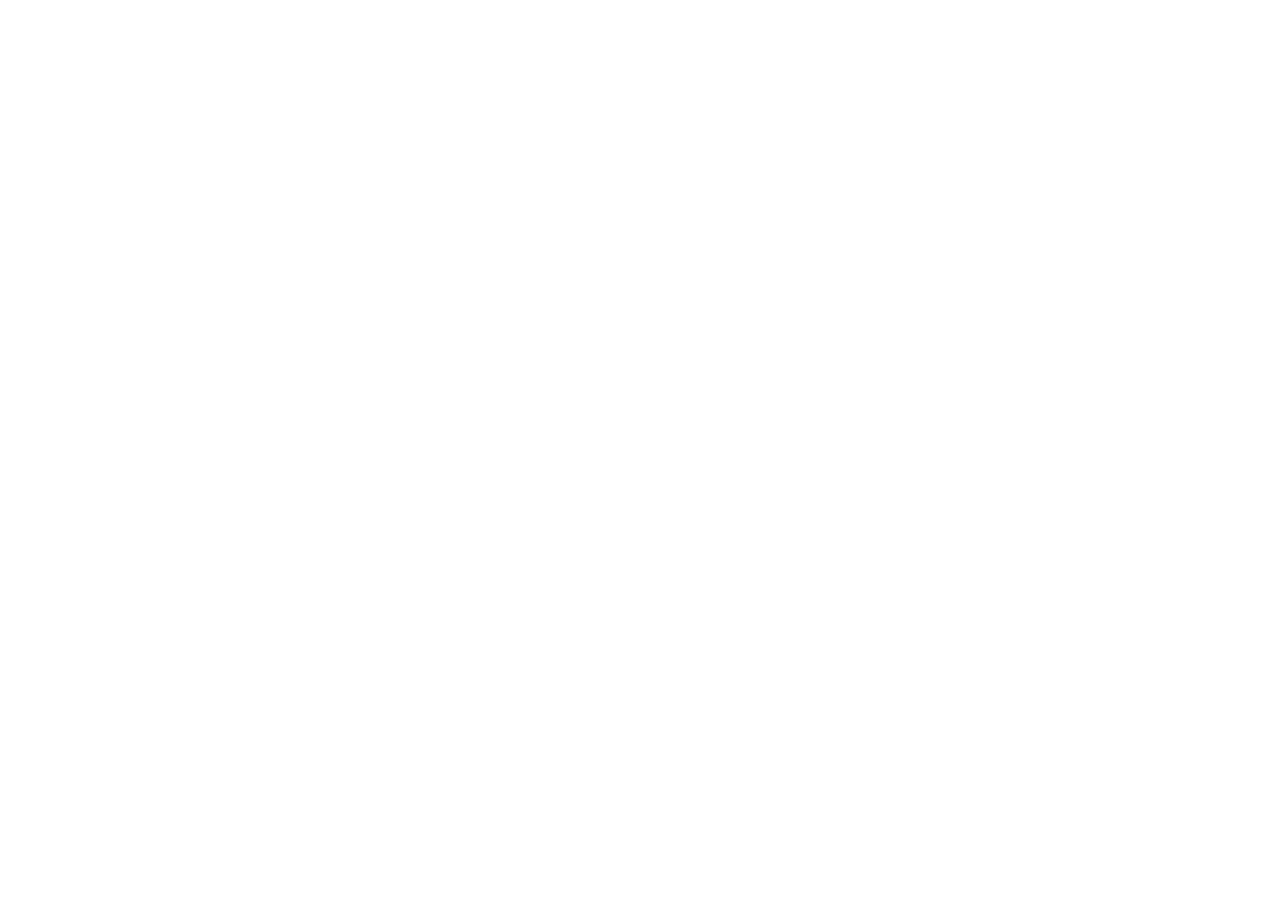
==== poc/indexedDB.html @ 97c6e1c2 "Database Proof of concept" ====
<!DOCTYPE html>
<html lang="en">
<head>
  <meta charset="UTF-8">
  <meta name="viewport" content="width=device-width, initial-scale=1.0">
  <title>Index DB Demo</title>
</head>
<body>
  

  <script>

    let db;

    let dbRequest = indexedDB.open("Gallery"); 

    console.log(dbRequest);

    dbRequest.onupgradeneeded = function(e) {

      console.log("In upgrade Event");

      db = e.target.result;

      console.log(db);
    }

    dbRequest.onsuccess = function(e) {
      console.log("In Success Event");
       db = e.target.result;
       console.log(db);
    }
      
 // these two function are required in order for indexeddb to run



  </script>
</body>
</html>
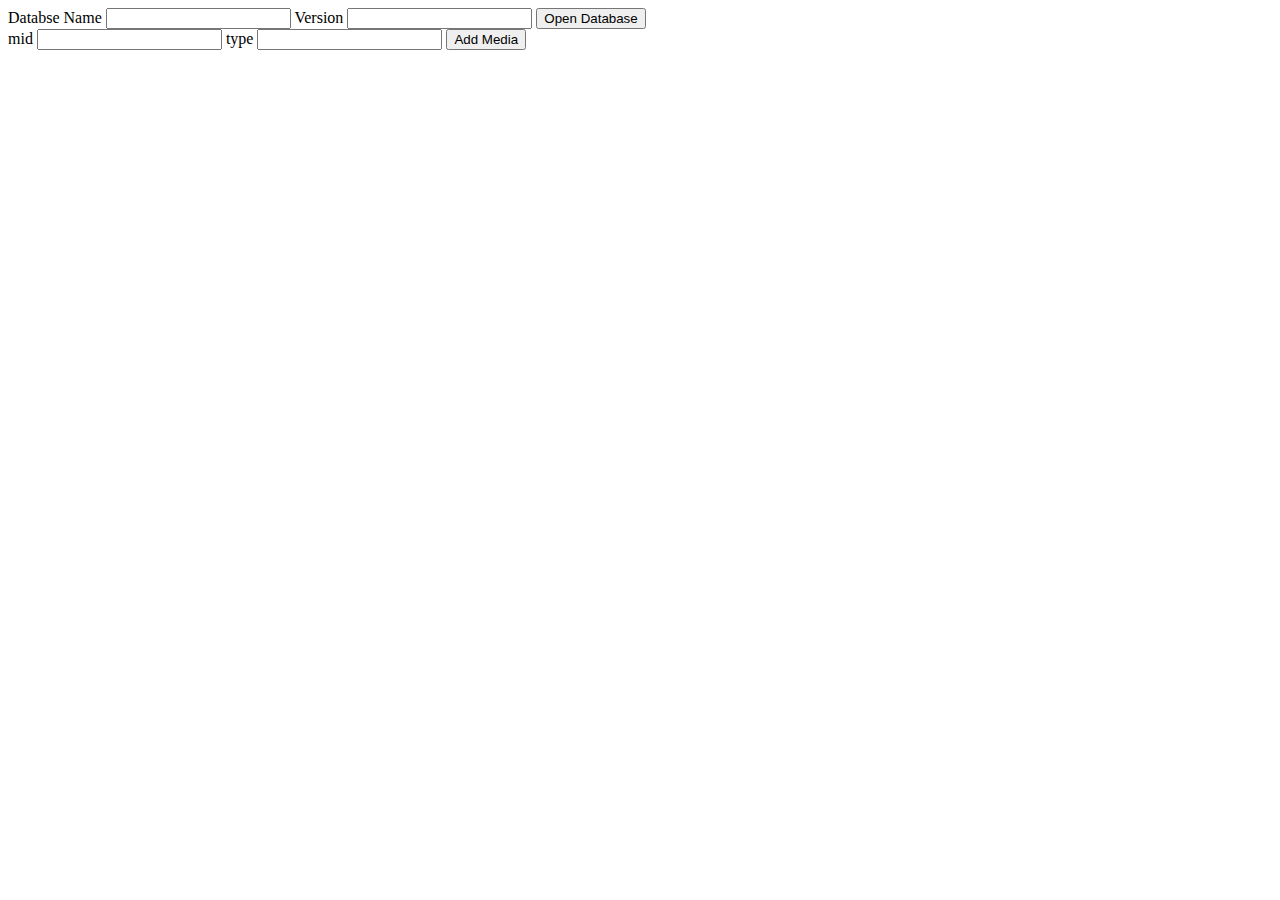
==== commit 7f8d7fb5: "Added comments" ====
--- a/poc/indexedDB.html
+++ b/poc/indexedDB.html
@@ -6,32 +6,89 @@
   <title>Index DB Demo</title>
 </head>
 <body>
+
+  <div>
+
+    Databse Name <input id = "Database-name" type = "text">
+    Version <input id = "Database-version" type="text">
+    <button id ="openDB">Open Database</button>
+  </div>
+
+  <div>
+
+    mid <input id = "media-id" type="text">
+    type <input id = "media-type" type="text">
+    <button id = "addMedia">Add Media</button>
+  </div>
   
 
   <script>
 
     let db;
 
-    let dbRequest = indexedDB.open("Gallery"); 
+    let dbVersion = document.querySelector("#Database-name");
+    let dbVersion = document.querySelector("#Database-version");
+    let openDBBtn = document.querySelector("#openDB");
 
-    console.log(dbRequest);
+    let mid = document.querySelector("media-id");
+    let mediaType = document.querySelector("#media-type");
+      let addMediaBtn = document.querySelector("#addMedia");
 
-    dbRequest.onupgradeneeded = function(e) {
+      openDBBtn.addEventListener("click", openDB);
+      addMediaBtn.addEventListener("click", addMedia);
 
-      console.log("In upgrade Event");
+      function openDB() {
+          
+          //db open //create db
+        let dbRequest = indexedDB.open(dbName.value, dbVersion.value);
 
-      db = e.target.result;
+        dbRequest.onupgradeneeded = function(e) {
 
-      console.log(db);
-    }
+          alert("In Upgrade Event");
 
-    dbRequest.onsuccess = function(e) {
-      console.log("In Success Event");
-       db = e.target.result;
-       console.log(db);
-    }
+          db = e.target.result;
+
+          let mediaTable = db.createObjectStore("Media" , {keyPath : "mid"}); 
+          //creates a table from above code
+        }
+
+        dbRequest.onsuccess = function(e){
+                alert("In Success Event");
+                db = e.target.result;
+                console.log(db);
+            };
+            dbRequest.onerror = function(e){
+                alert("In Error Event !");
+                console.log(e);
+            }
+
+
+      }
+
+
+
+    // let dbRequest = indexedDB.open("Gallery"); 
+
+    // console.log(dbRequest);
+
+    // dbRequest.onupgradeneeded = function(e) {
+
+    //   console.log("In upgrade Event");
+
+    //   db = e.target.result;
+
+    //   console.log(db);
+    // }
+
+    // dbRequest.onsuccess = function(e) {
+    //   console.log("In Success Event");
+    //    db = e.target.result;
+    //    console.log(db);
+    // }
+
+    // quick not we use async if the function is async
       
- // these two function are required in order for indexeddb to run
+ // these two function are required in order for indexeddb to run. These above two function works hen there is no database. it's another story when there is database.
 
 
 
